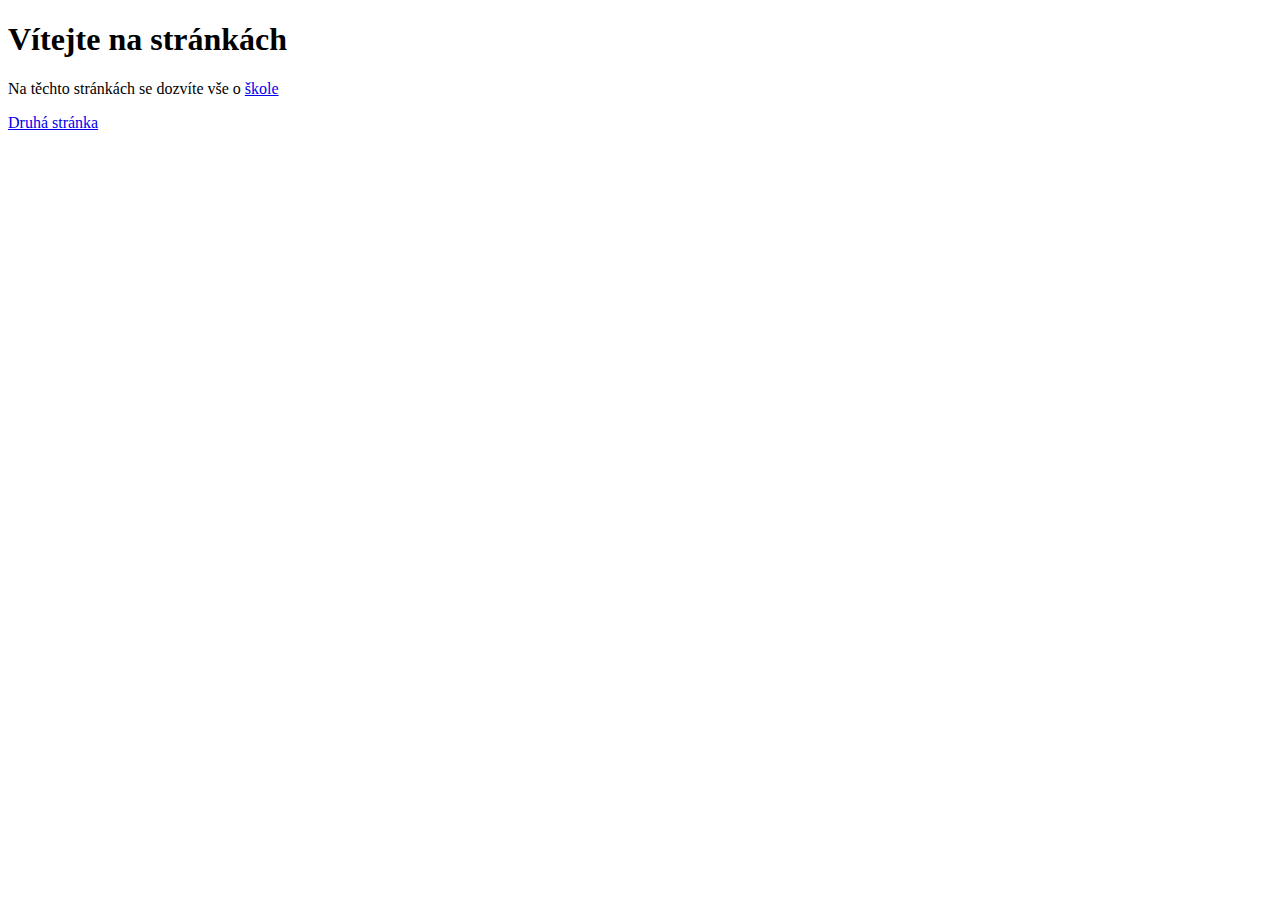
==== index.html @ b6246010 "first commit" ====
<!DOCTYPE html>
<html lang="cz">
<head>
    <meta charset="UTF-8">
    <meta name="viewport" content="width=device-width, initial-scale=1.0">
    <title>Document</title>
</head>
<body>
    <h1>Vítejte na stránkách</h1>
    <p>
        Na těchto stránkách se dozvíte vše o <a href="https://www.jirovcovka.net"> škole</a>
    </p>
    <p>
        <a href="druha.html">Druhá stránka</a>
    </p>

</body>
</html>
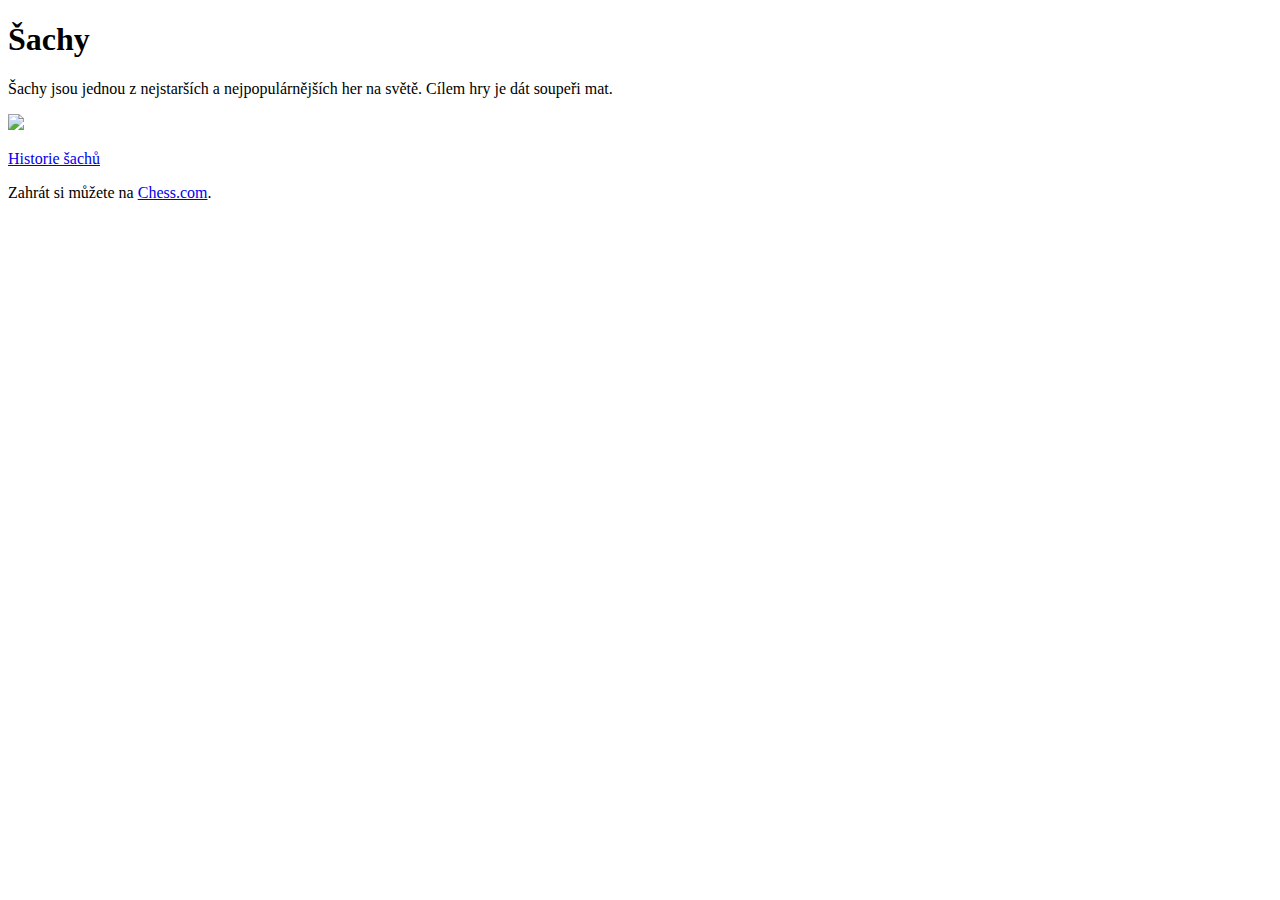
==== commit f770dbab: "první commit" ====
--- a/index.html
+++ b/index.html
@@ -1,18 +1,15 @@
 <!DOCTYPE html>
-<html lang="cz">
+<html lang="cs">
 <head>
     <meta charset="UTF-8">
     <meta name="viewport" content="width=device-width, initial-scale=1.0">
-    <title>Document</title>
+    <title>Šachy</title>
 </head>
 <body>
-    <h1>Vítejte na stránkách</h1>
-    <p>
-        Na těchto stránkách se dozvíte vše o <a href="https://www.jirovcovka.net"> škole</a>
-    </p>
-    <p>
-        <a href="druha.html">Druhá stránka</a>
-    </p>
-
+    <h1>Šachy</h1>
+    <p>Šachy jsou jednou z nejstarších a nejpopulárnějších her na světě. Cílem hry je dát soupeři mat.</p>
+    <img width="400" src="https://upload.wikimedia.org/wikipedia/commons/f/f3/Staunton_chess_set.jpg">
+    <p><a href="historie.html">Historie šachů</a></p>
+    <p>Zahrát si můžete na <a href="https://www.chess.com" target="_blank">Chess.com</a>.</p>
 </body>
-</html>+</html>
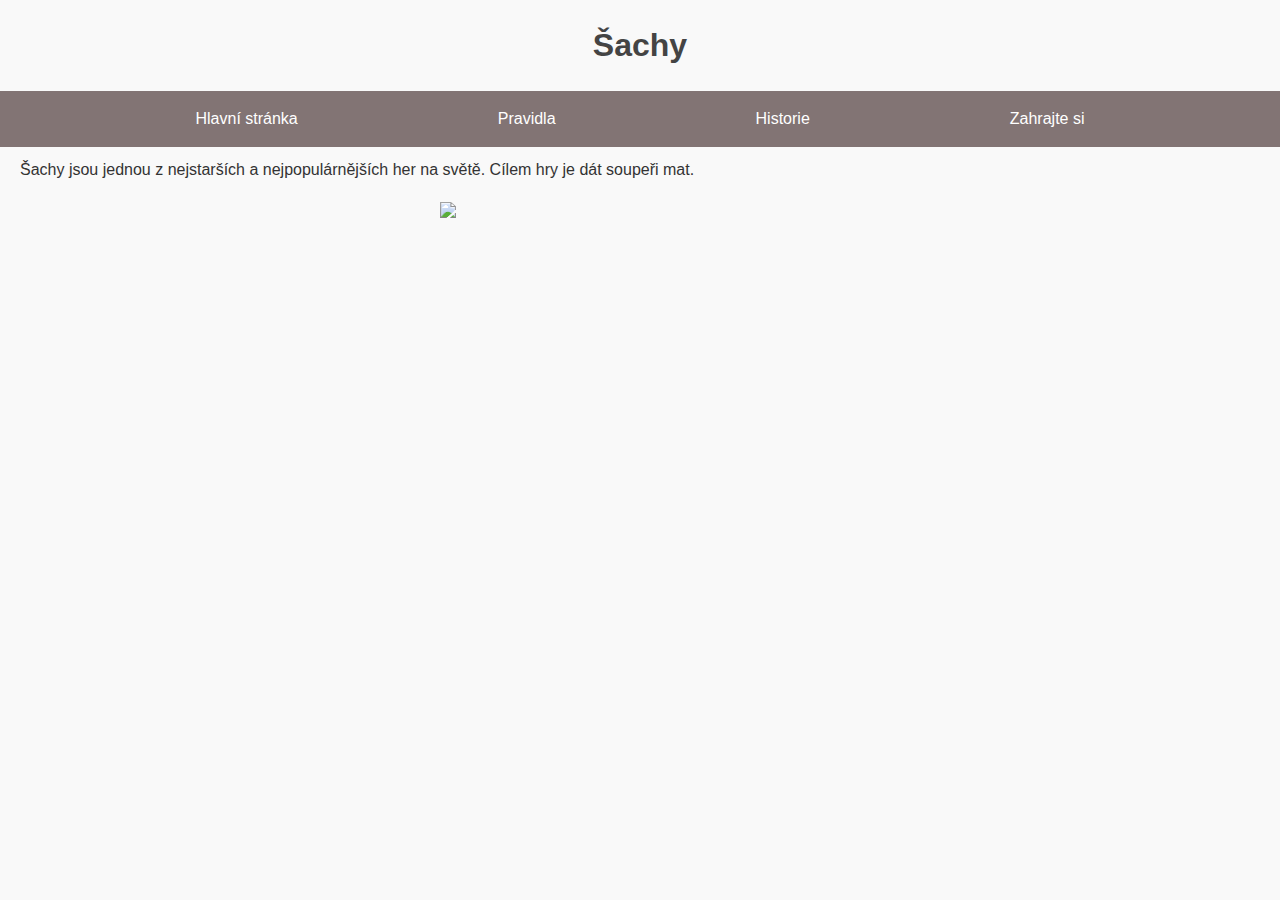
==== commit 910f145f: "přidáno css" ====
--- a/index.html
+++ b/index.html
@@ -1,15 +1,24 @@
 <!DOCTYPE html>
-<html lang="cs">
+<html lang="cz">
 <head>
     <meta charset="UTF-8">
     <meta name="viewport" content="width=device-width, initial-scale=1.0">
+    <link rel="stylesheet" href="style.css">
     <title>Šachy</title>
 </head>
 <body>
     <h1>Šachy</h1>
+
+    <nav>
+        <ul>
+            <li><a href="index.html">Hlavní stránka</a></li>
+            <li><a href="pravidla.html">Pravidla</a></li>
+            <li><a href="historie.html">Historie</a></li>
+            <li><a href="https://www.chess.com">Zahrajte si</a></li>
+        </ul>
+    </nav>
+    
     <p>Šachy jsou jednou z nejstarších a nejpopulárnějších her na světě. Cílem hry je dát soupeři mat.</p>
     <img width="400" src="https://upload.wikimedia.org/wikipedia/commons/f/f3/Staunton_chess_set.jpg">
-    <p><a href="historie.html">Historie šachů</a></p>
-    <p>Zahrát si můžete na <a href="https://www.chess.com" target="_blank">Chess.com</a>.</p>
 </body>
 </html>
--- a/style.css
+++ b/style.css
@@ -0,0 +1,100 @@
+/* Resetování stylů */
+* {
+    margin: 0;
+    padding: 0;
+    box-sizing: border-box;
+}
+
+/* Obecné nastavení */
+body {
+    font-family: Arial, sans-serif;
+    line-height: 1.6;
+    margin: 0;
+    padding: 0;
+    background-color: #f9f9f9;
+    color: #333;
+}
+
+h1 {
+    text-align: center;
+    color: #444;
+    margin: 20px 0;
+}
+
+p {
+    margin: 10px 20px;
+    text-align: justify;
+}
+
+a {
+    color: #0066cc;
+    text-decoration: none;
+}
+
+a:hover {
+    text-decoration: underline;
+}
+
+/* Obrázek */
+img {
+    display: block;
+    margin: 20px auto;
+    max-width: 100%;
+    height: auto;
+}
+
+/* Navigace */
+nav {
+    background-color: #827474;
+}
+
+nav ul {
+    list-style: none;
+    display: flex;
+    justify-content: center;
+}
+
+nav ul li {
+    margin: 0 100px;
+}
+
+nav ul li a {
+    color: #fff;
+    text-decoration: none;
+    padding: 15px 0;
+    display: block;
+}
+
+/* Responzivní design */
+@media (max-width: 768px) {
+    body {
+        font-size: 16px;
+    }
+
+    h1 {
+        font-size: 24px;
+    }
+
+    p {
+        margin: 10px;
+    }
+
+    nav a {
+        display: block;
+        margin: 10px 0;
+    }
+}
+
+@media (max-width: 480px) {
+    body {
+        font-size: 14px;
+    }
+
+    h1 {
+        font-size: 20px;
+    }
+
+    nav a {
+        padding: 8px 10px;
+    }
+}
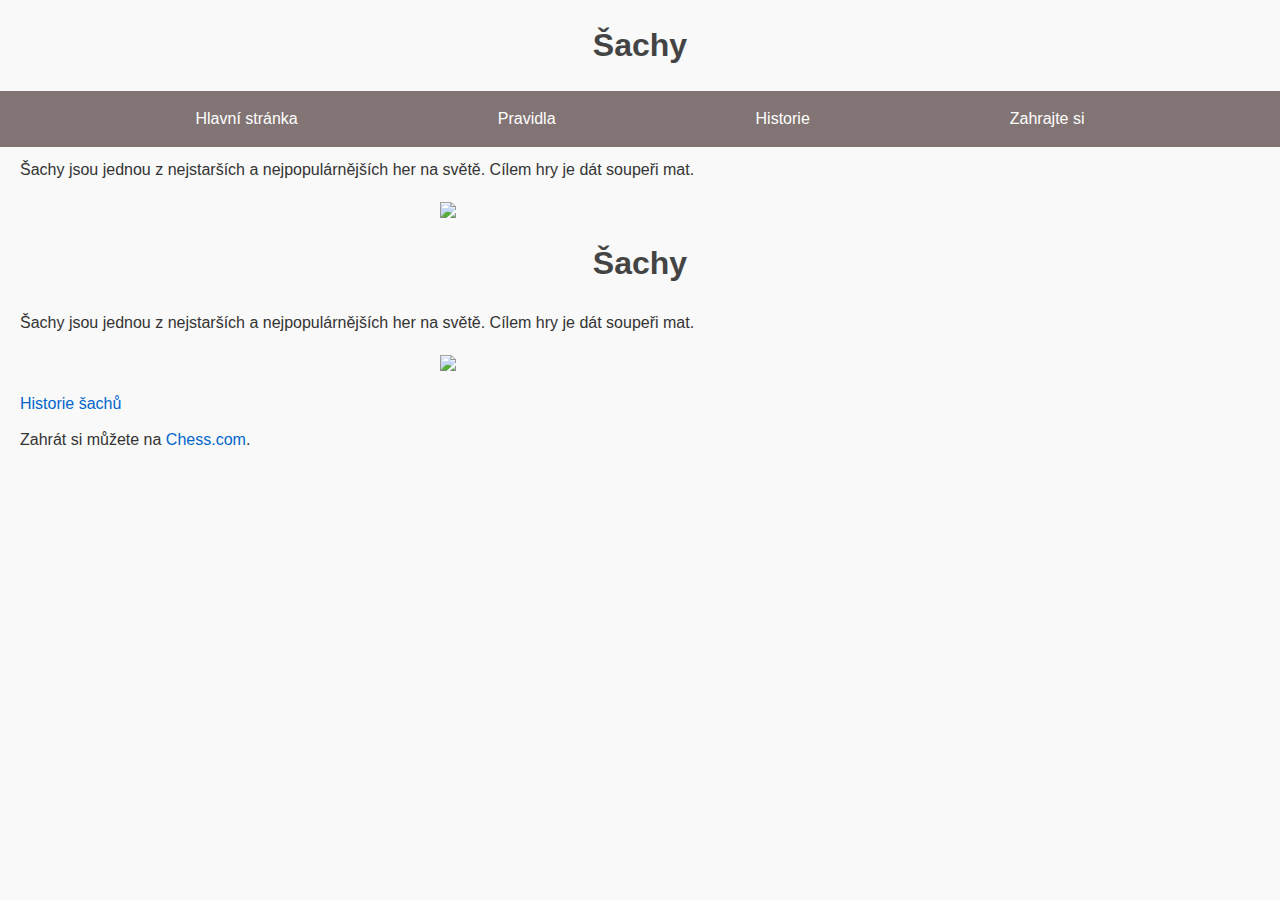
==== commit 4c28fe33: "Merge branch 'main' of https://github.com/zdenekchval/html" ====
--- a/index.html
+++ b/index.html
@@ -22,3 +22,19 @@
     <img width="400" src="https://upload.wikimedia.org/wikipedia/commons/f/f3/Staunton_chess_set.jpg">
 </body>
 </html>
+
+<!DOCTYPE html>
+<html lang="cz">
+<head>
+    <meta charset="UTF-8">
+    <meta name="viewport" content="width=device-width, initial-scale=1.0">
+    <title>Šachy</title>
+</head>
+<body>
+    <h1>Šachy</h1>
+    <p>Šachy jsou jednou z nejstarších a nejpopulárnějších her na světě. Cílem hry je dát soupeři mat.</p>
+    <img width="400" src="https://upload.wikimedia.org/wikipedia/commons/f/f3/Staunton_chess_set.jpg">
+    <p><a href="historie.html">Historie šachů</a></p>
+    <p>Zahrát si můžete na <a href="https://www.chess.com" target="_blank">Chess.com</a>.</p>
+</body>
+</html>
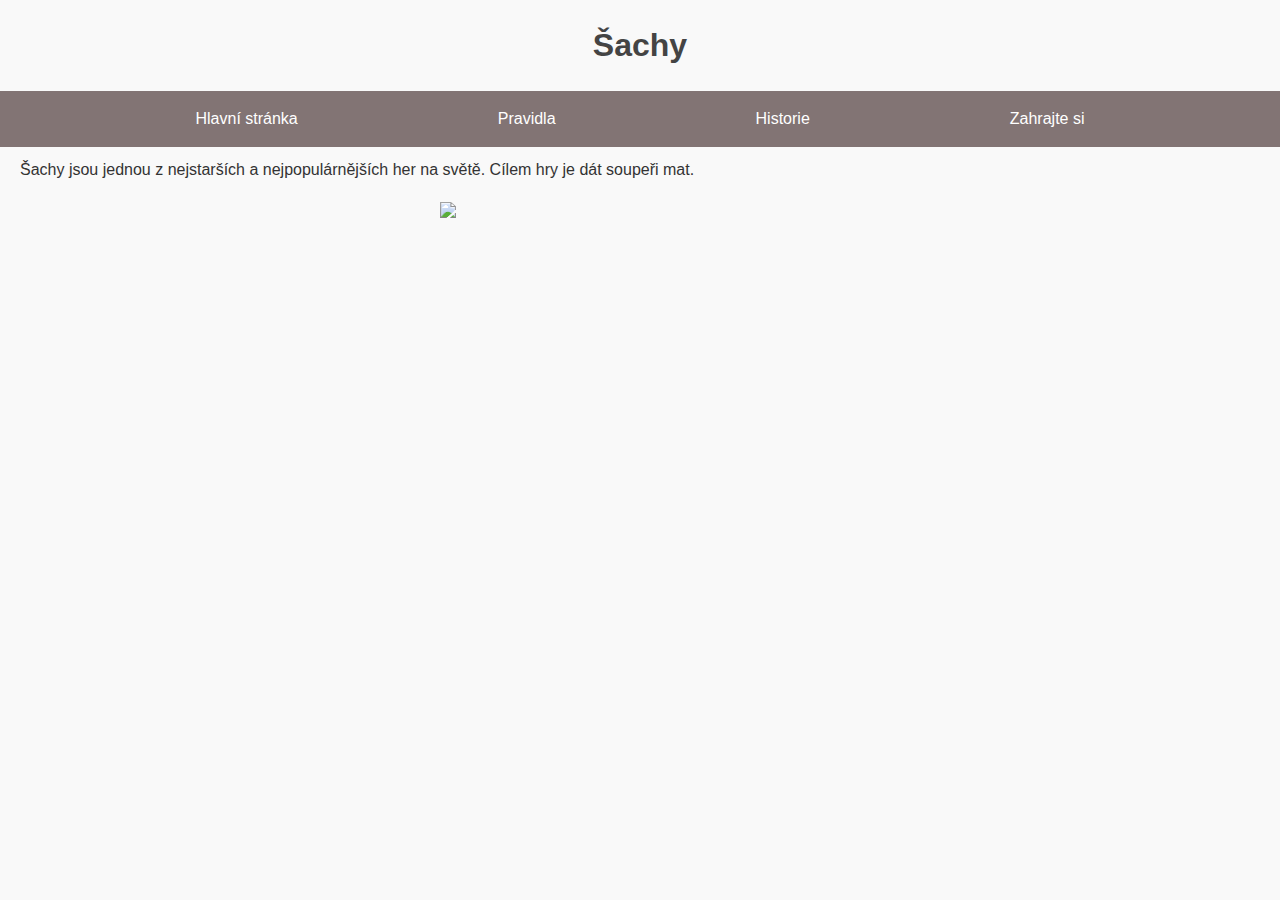
==== commit 96691ff2: "upraveno index.html" ====
--- a/index.html
+++ b/index.html
@@ -21,20 +21,3 @@
     <p>Šachy jsou jednou z nejstarších a nejpopulárnějších her na světě. Cílem hry je dát soupeři mat.</p>
     <img width="400" src="https://upload.wikimedia.org/wikipedia/commons/f/f3/Staunton_chess_set.jpg">
 </body>
-</html>
-
-<!DOCTYPE html>
-<html lang="cz">
-<head>
-    <meta charset="UTF-8">
-    <meta name="viewport" content="width=device-width, initial-scale=1.0">
-    <title>Šachy</title>
-</head>
-<body>
-    <h1>Šachy</h1>
-    <p>Šachy jsou jednou z nejstarších a nejpopulárnějších her na světě. Cílem hry je dát soupeři mat.</p>
-    <img width="400" src="https://upload.wikimedia.org/wikipedia/commons/f/f3/Staunton_chess_set.jpg">
-    <p><a href="historie.html">Historie šachů</a></p>
-    <p>Zahrát si můžete na <a href="https://www.chess.com" target="_blank">Chess.com</a>.</p>
-</body>
-</html>
